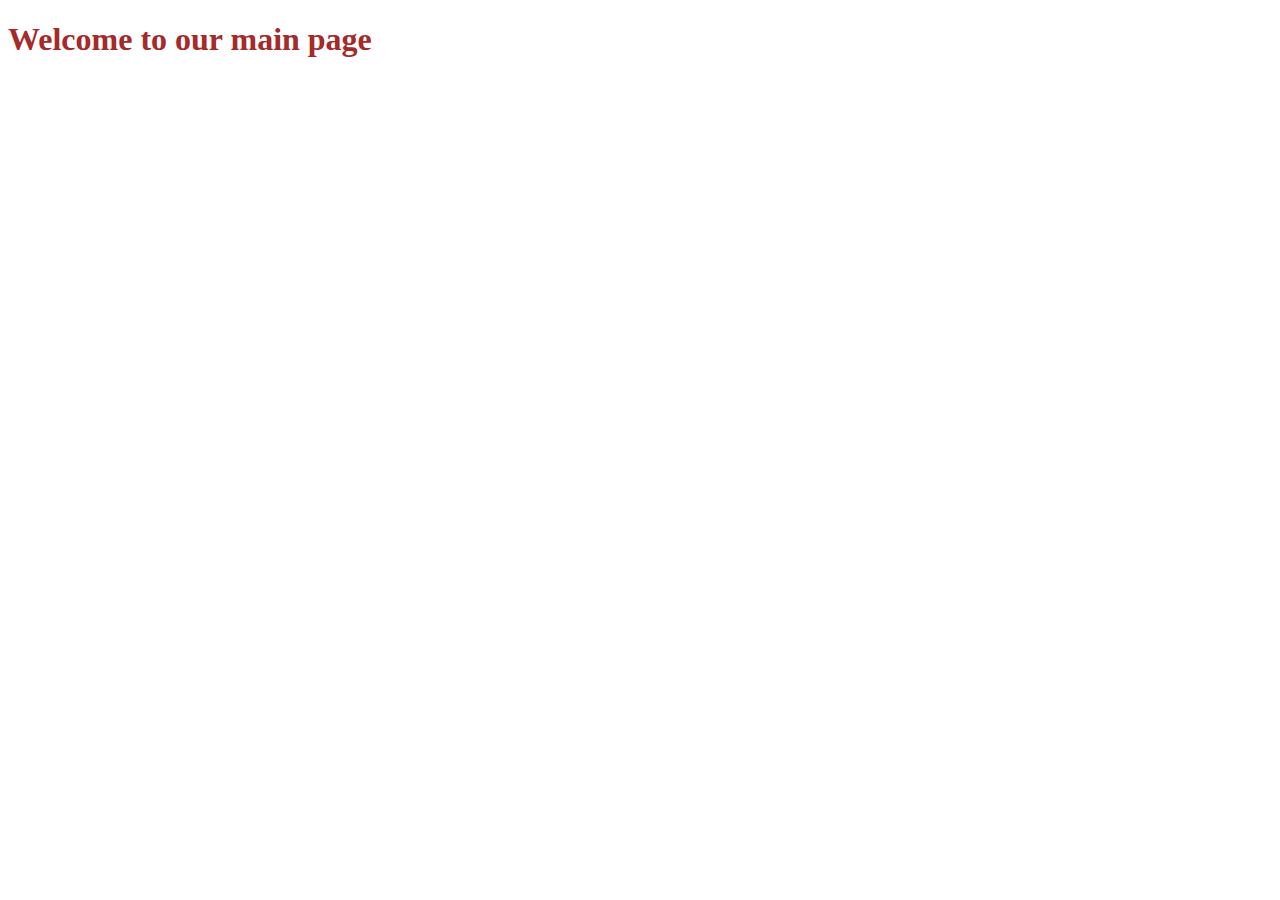
==== home.html @ 67dc9f14 "Merge branch 'main' of https://github.com/MaysaraSafwat/VC-iti-lab" ====
<!DOCTYPE html>
<html lang="en">
<head>
    <meta charset="UTF-8">
    <meta http-equiv="X-UA-Compatible" content="IE=edge">
    <meta name="viewport" content="width=device-width, initial-scale=1.0">
    <title>Document</title>
    <link rel="stylesheet" href="src/home.css">

</head>
<body>
    <h1>Welcome to our main page </h1>
</body>
</html>
---- src/home.css ----
h1{
    color: brown;
}
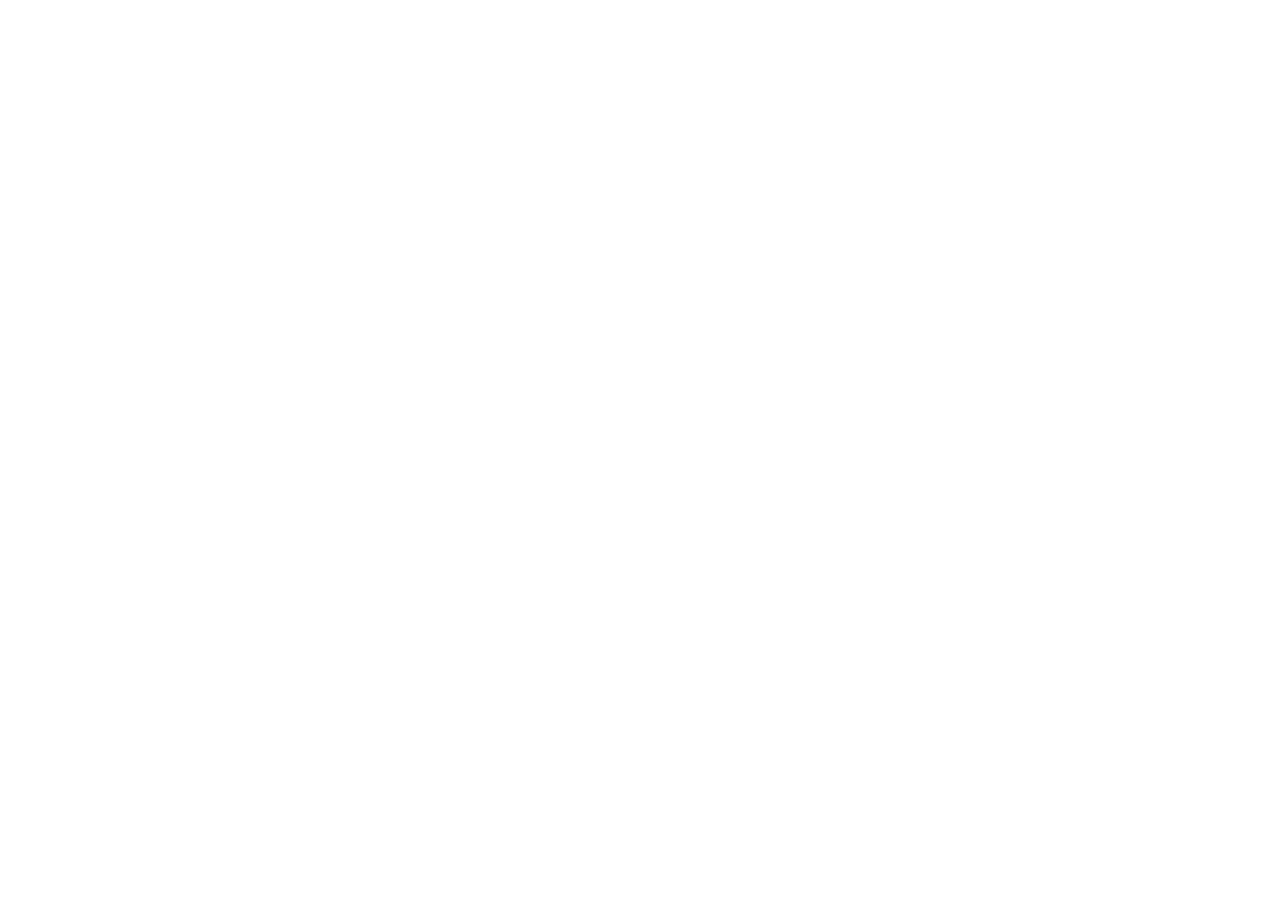
==== commit c245bc19: "Change 3" ====
--- a/home.html
+++ b/home.html
@@ -9,6 +9,6 @@
 
 </head>
 <body>
-    <h1>Welcome to our main page </h1>
+    <!-- <h1>Welcome to our main page </h1> -->
 </body>
 </html>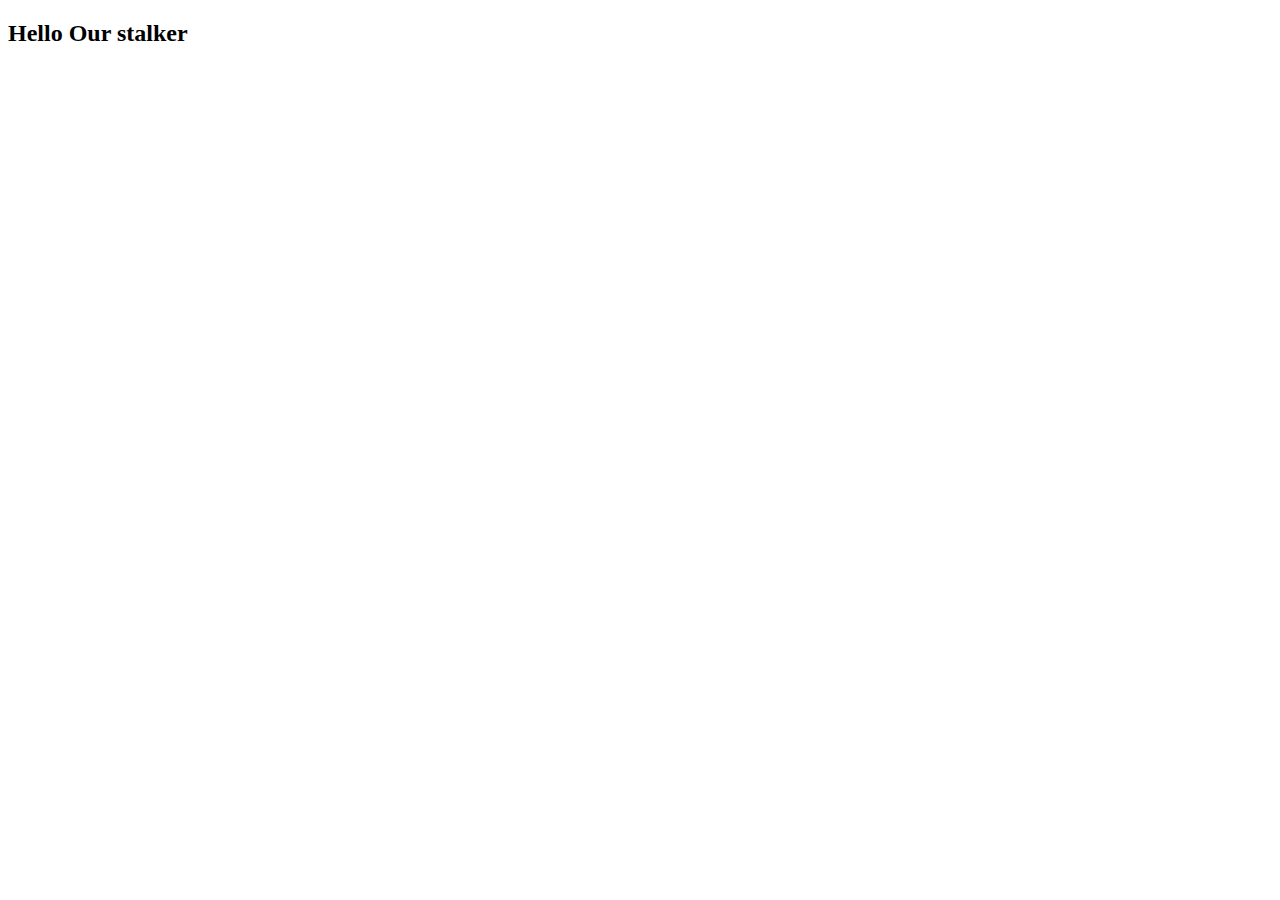
==== commit 39773491: "Merge pull request #3 from MaysaraSafwat/Mahmoud'sBranch" ====
--- a/home.html
+++ b/home.html
@@ -10,5 +10,6 @@
 </head>
 <body>
     <!-- <h1>Welcome to our main page </h1> -->
+    <h2>Hello Our stalker  </h2>
 </body>
 </html>